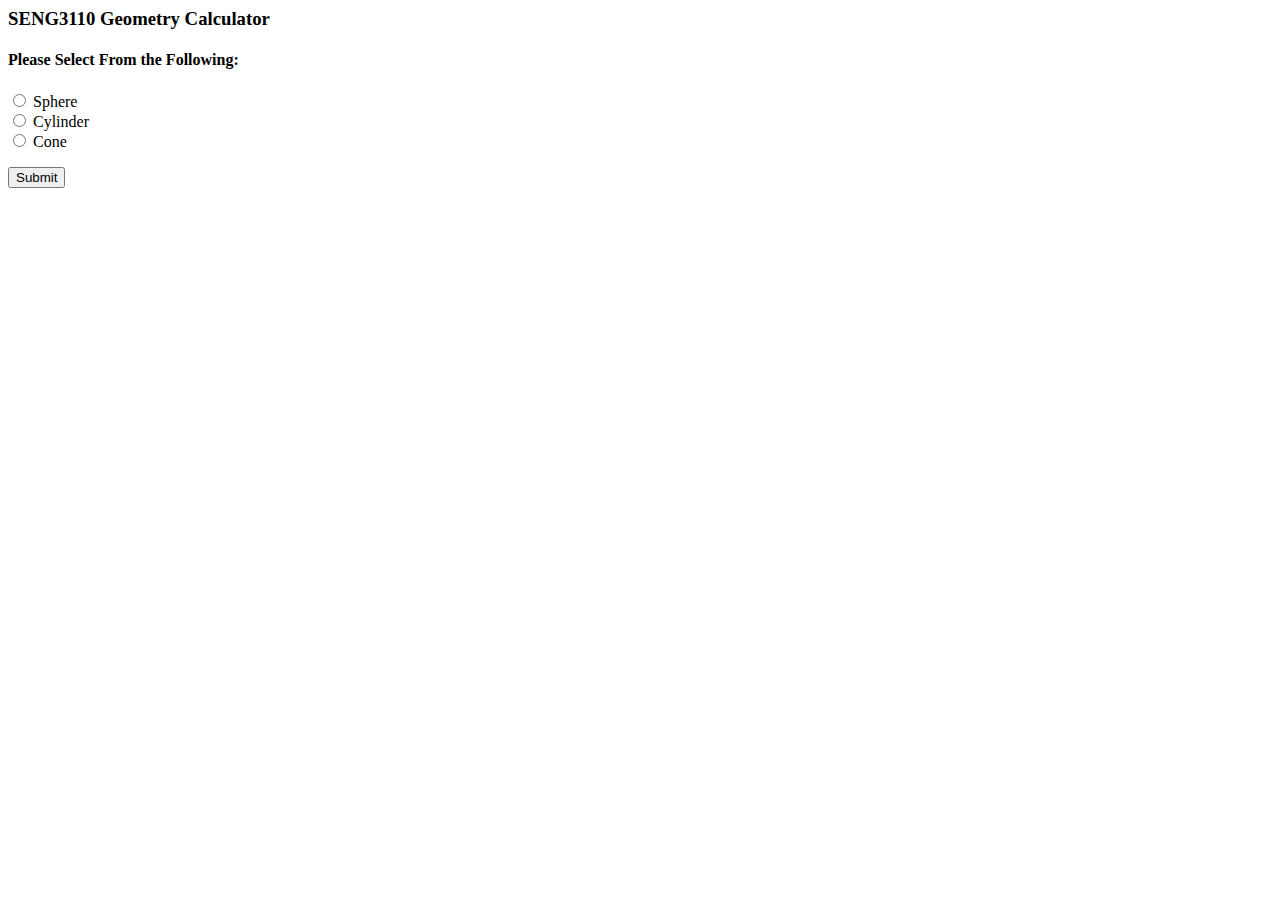
==== templates/index.html @ 45ab9ad9 "added logic for cone calculations and templates for displaying calculations on all 3 shapes" ====
<html>
<head><title>Geometry Web App</title></head>
<body>
    <h3>SENG3110 Geometry Calculator</h3>
    <h4>Please Select From the Following: </h4>

    <form action="{{ url_for("mainForm")}}" method="post"> <!--connecting the form to the mainForm method-->
        <input type="radio" id="sphere" name="sphere">
        <label for="sphere">Sphere</label></br>
        <input type="radio" id="cylinder" name="cylinder">
        <label for="cylinder">Cylinder</label></br>
        <input type="radio" id="cone" name="cone">
        <label for="cone">Cone</label></br>
        <p></p>
        <button type="submit">Submit</button>
    </form>
</body>
</html>
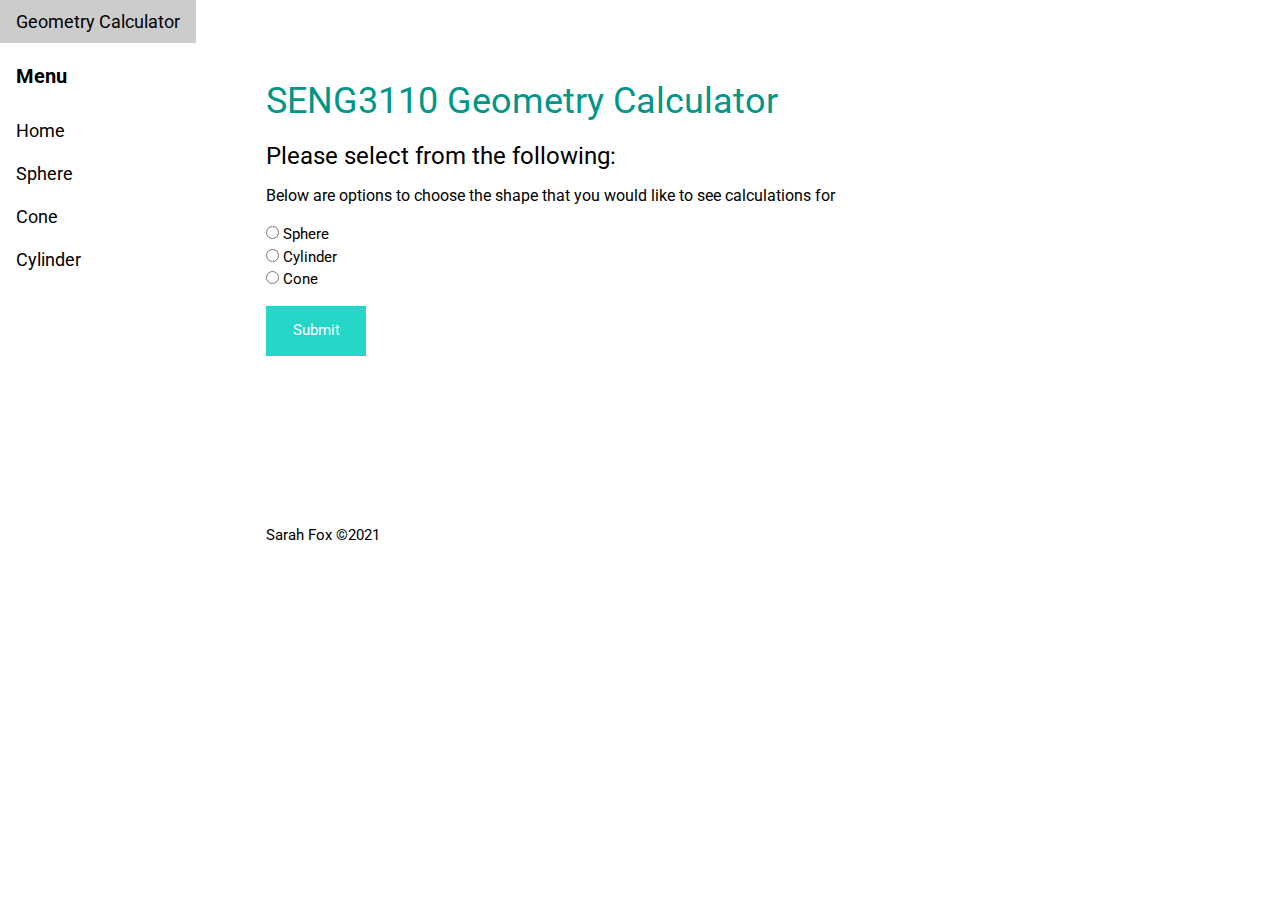
==== commit 8e10178d: "fixed radio buttons so only 1 can be selected at a time" ====
--- a/templates/index.html
+++ b/templates/index.html
@@ -1,18 +1,128 @@
-<html>
-<head><title>Geometry Web App</title></head>
+<!DOCTYPE html>
+<html lang="en">
+<title>Geometry Web App</title>
+<meta charset="UTF-8">
+<meta name="viewport" content="width=device-width, initial-scale=1">
+<link rel="stylesheet" href="https://www.w3schools.com/w3css/4/w3.css">
+<link rel="stylesheet" href="https://www.w3schools.com/lib/w3-theme-black.css">
+<link rel="stylesheet" href="https://fonts.googleapis.com/css?family=Roboto">
+<link rel="stylesheet" href="https://cdnjs.cloudflare.com/ajax/libs/font-awesome/4.7.0/css/font-awesome.min.css">
+<style>
+    html,body,h1,h2,h3,h4,h5,h6 {font-family: "Roboto", sans-serif;}
+    .w3-sidebar {
+    z-index: 3;
+    width: 250px;
+    top: 43px;
+    bottom: 0;
+    height: inherit;
+    }
+    button {
+        width: 100px;
+        height: 50px;
+        background-color: #24d6c7;
+        padding: 5px 7px 5px 7px;
+        border: none;
+        color: white;
+
+    }
+    button:hover {
+	    background-color: #14776c;
+    }
+</style>
 <body>
-    <h3>SENG3110 Geometry Calculator</h3>
-    <h4>Please Select From the Following: </h4>
 
-    <form action="{{ url_for("mainForm")}}" method="post"> <!--connecting the form to the mainForm method-->
-        <input type="radio" id="sphere" name="sphere">
-        <label for="sphere">Sphere</label></br>
-        <input type="radio" id="cylinder" name="cylinder">
-        <label for="cylinder">Cylinder</label></br>
-        <input type="radio" id="cone" name="cone">
-        <label for="cone">Cone</label></br>
-        <p></p>
-        <button type="submit">Submit</button>
-    </form>
+    <!-- Navbar -->
+    <div class="w3-top">
+    <div class="w3-bar w3-theme w3-top w3-left-align w3-large">
+        <a class="w3-bar-item w3-button w3-right w3-hide-large w3-hover-white w3-large w3-theme-l1" href="javascript:void(0)" onclick="w3_open()"><i class="fa fa-bars"></i></a>
+        <a href="/" class="w3-bar-item w3-button w3-theme-l1">Geometry Calculator</a>
+        <!--<a href="#" class="w3-bar-item w3-button w3-hide-small w3-hover-white">About</a>
+        <a href="#" class="w3-bar-item w3-button w3-hide-small w3-hover-white">Values</a>
+        <a href="#" class="w3-bar-item w3-button w3-hide-small w3-hover-white">News</a>-->
+    </div>
+    </div>
+
+    <!-- Sidebar -->
+    <nav class="w3-sidebar w3-bar-block w3-collapse w3-large w3-theme-l5 w3-animate-left" id="mySidebar">
+    <a href="javascript:void(0)" onclick="w3_close()" class="w3-right w3-xlarge w3-padding-large w3-hover-black w3-hide-large" title="Close Menu">
+        <i class="fa fa-remove"></i>
+    </a>
+    <h4 class="w3-bar-item"><b>Menu</b></h4>
+    <a class="w3-bar-item w3-button w3-hover-black" href="/">Home</a>
+    <a class="w3-bar-item w3-button w3-hover-black" href="/sphere">Sphere</a>
+    <a class="w3-bar-item w3-button w3-hover-black" href="/cone">Cone</a>
+    <a class="w3-bar-item w3-button w3-hover-black" href="/cylinder">Cylinder</a>
+    </nav>
+
+    <!-- Overlay effect when opening sidebar on small screens -->
+    <div class="w3-overlay w3-hide-large" onclick="w3_close()" style="cursor:pointer" title="close side menu" id="myOverlay"></div>
+
+    <!-- Main content: shift it to the right by 250 pixels when the sidebar is visible -->
+    <div class="w3-main" style="margin-left:250px">
+
+    <div class="w3-row w3-padding-64">
+        <div class="w3-twothird w3-container">
+        <h1 class="w3-text-teal">SENG3110 Geometry Calculator</h1>
+        <h3>Please select from the following:</h2>
+        <h6>Below are options to choose the shape that you would like to see calculations for</h6>
+        <p>
+            <form action="{{ url_for("mainForm")}}" method="post"> <!--connecting the form to the mainForm method-->
+                <input type="radio" value="sphere" id="sphere" name="shape">
+                <label for="sphere">Sphere</label><br>
+                <input type="radio" value="cylinder" id="cylinder" name="shape">
+                <label for="cylinder">Cylinder</label><br>
+                <input type="radio" value="cone" id="cone" name="shape">
+                <label for="cone">Cone</label><br>
+                <p></p>
+                <button type="submit">Submit</button>
+            </form>   
+        </p>
+    <!-- </div>
+        <div class="w3-third w3-container">
+        <p class="w3-border w3-padding-large w3-padding-32 w3-center">AD</p>
+        <p class="w3-border w3-padding-large w3-padding-64 w3-center">AD</p>
+        </div>
+    </div>-->
+    </div>
+    </div>
+
+    <footer id="myFooter">
+        <div class="w3-container w3-theme-l2 w3-padding-32">
+            <h4></h4>
+        </div>
+
+        <div class="w3-container w3-theme-l1">
+            <p>Sarah Fox ©2021</p>
+        </div>
+    </footer>
+
+    <!-- END MAIN -->
+    </div>
+
+    <script>
+    // Get the Sidebar
+    var mySidebar = document.getElementById("mySidebar");
+
+    // Get the DIV with overlay effect
+    var overlayBg = document.getElementById("myOverlay");
+
+    // Toggle between showing and hiding the sidebar, and add overlay effect
+    function w3_open() {
+    if (mySidebar.style.display === 'block') {
+        mySidebar.style.display = 'none';
+        overlayBg.style.display = "none";
+    } else {
+        mySidebar.style.display = 'block';
+        overlayBg.style.display = "block";
+    }
+    }
+
+    // Close the sidebar with the close button
+    function w3_close() {
+    mySidebar.style.display = "none";
+    overlayBg.style.display = "none";
+    }
+    </script>
+
 </body>
 </html>